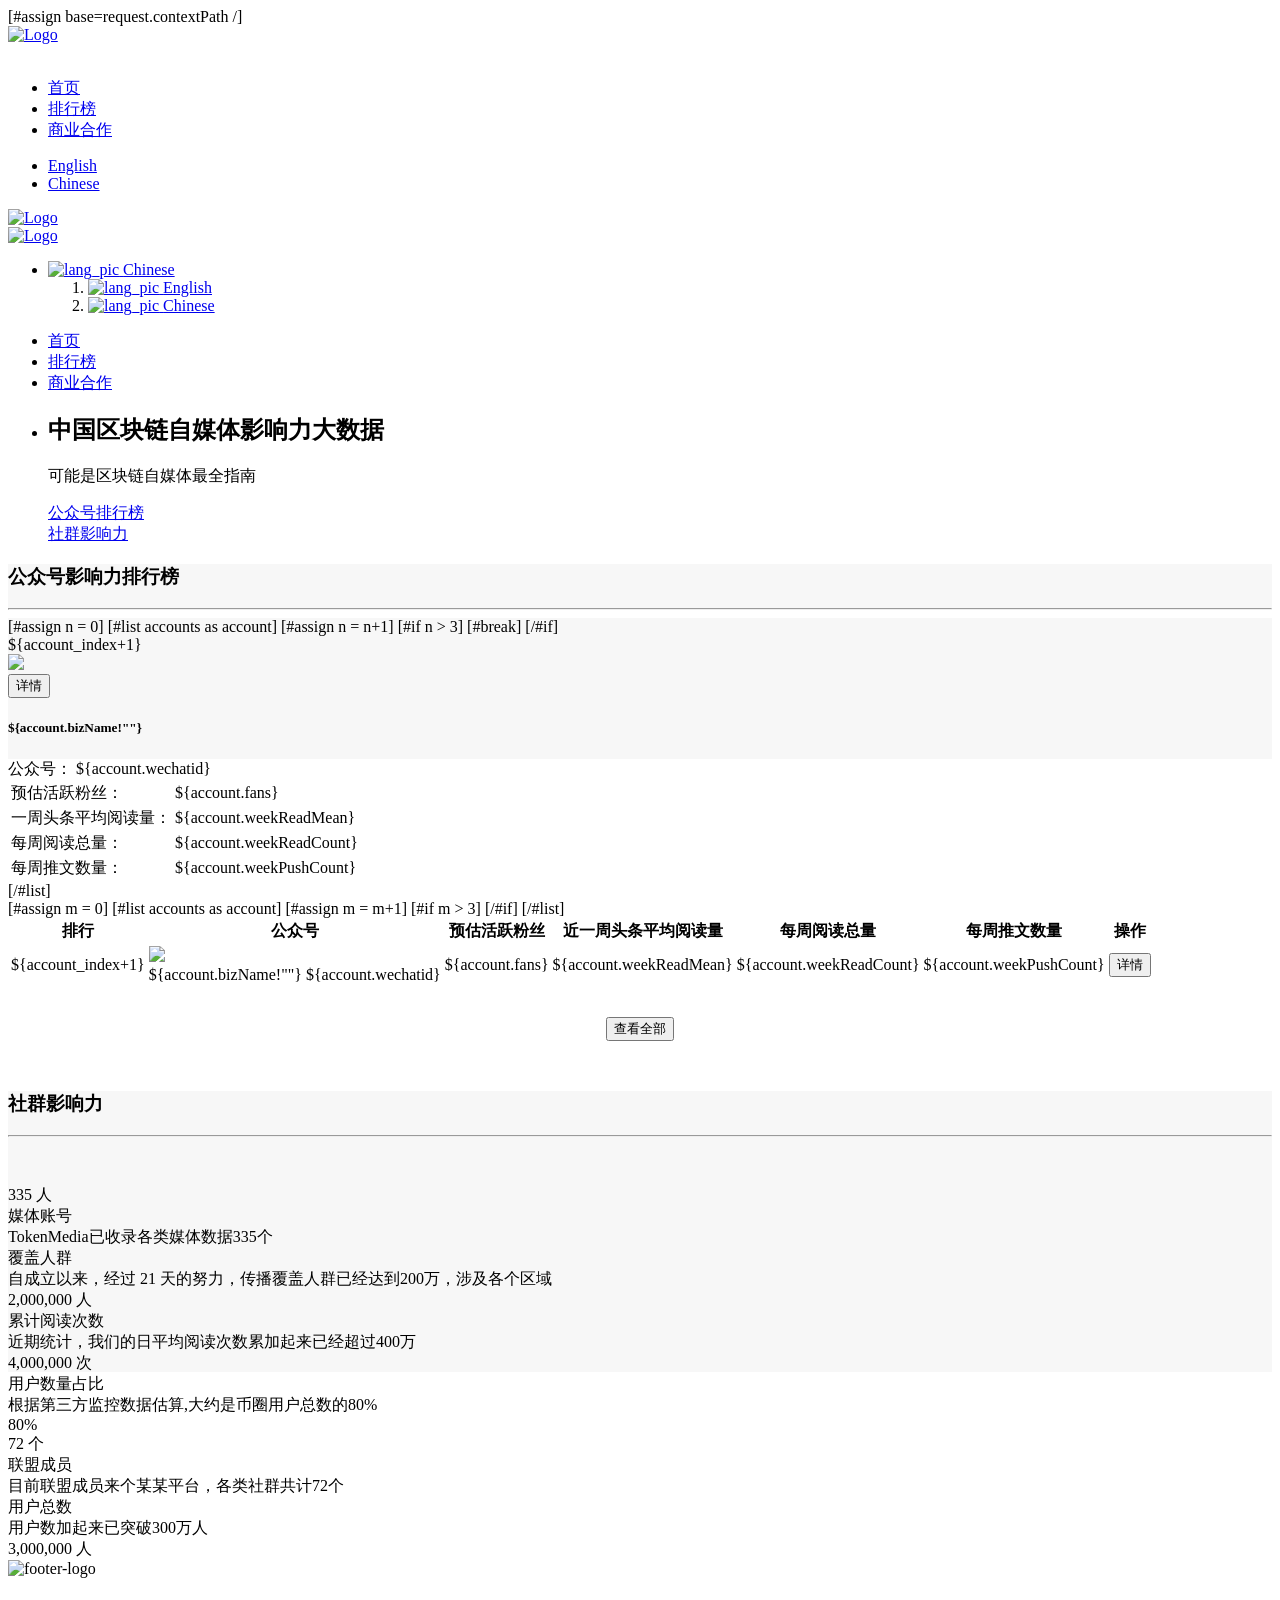
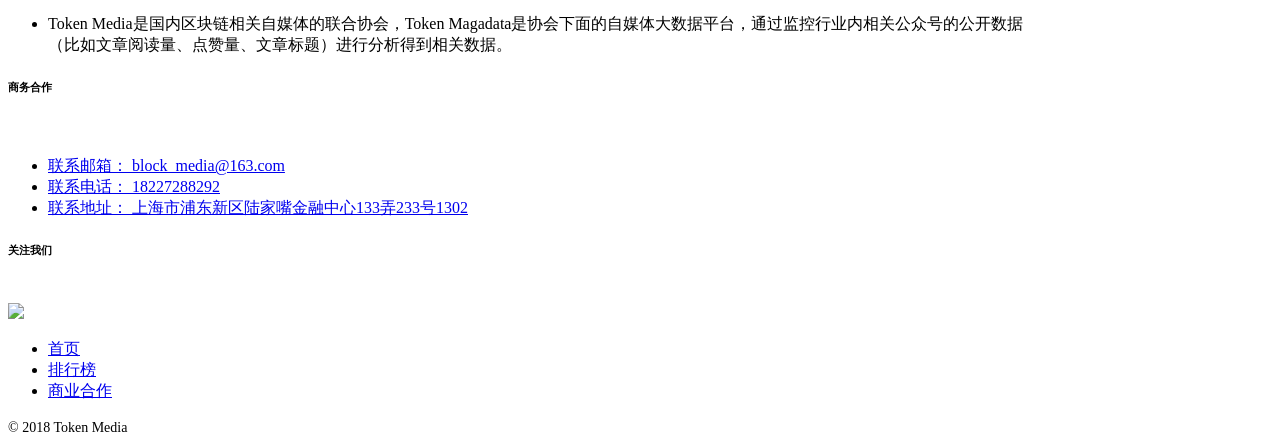
==== src/main/resources/templates/client/index.html @ bc17a548 "update" ====
﻿<!DOCTYPE html>
<!--[if lt IE 7]>
<html data-color="#00a388" class="no-js ie6 oldie btn-rounded btn-3d blank-true" lang="en-US"> <![endif]-->
<!--[if IE 7]>
<html data-color="#00a388" class="no-js ie7 oldie btn-rounded btn-3d blank-true" lang="en-US"> <![endif]-->
<!--[if IE 8]>
<html data-color="#00a388" class="no-js ie8 oldie btn-rounded btn-3d blank-true" lang="en-US"> <![endif]-->
<!--[if IE 9]>
<html data-color="#00a388" class="no-js ie9 oldie btn-rounded btn-3d blank-true" lang="en-US"> <![endif]-->
<!--[if gt IE 9]><!-->
<!--<![endif]-->

<html data-color="#00a388" class="no-js btn-rounded btn-3d blank-true" lang="en-US">
<head>
	[#assign base=request.contextPath /]
    <!--TITLE-->
    <title>TOKEN MEDIA</title>
    <!-- META TAGS -->
    <meta charset="UTF-8"/>
    <meta name="viewport" content="width=device-width, initial-scale=1, maximum-scale=1">
    <!-- LINK TAGS -->
    <link rel='stylesheet' href='css/js_composer.css' type='text/css' media='all'/>
    <link href="https://fonts.googleapis.com/css?family=Oxygen" rel="stylesheet">
    <link rel="stylesheet" href="css/style.css" type="text/css" media="screen"/>
    <link rel="stylesheet" href="css/common.css" type="text/css" media="screen">
</head>

<body class="page page-id-156 page-template-default wpb-js-composer js-comp-ver-4.4.4 vc_responsive">
<!-- 整体底板 -->
<div id="gen-wrap">
    <div id="wrap" class="nz-wide">
        <!--移动端头部-->
        <header class="header mob-header mob-height-90 mob-int-true mob-sidebar-true mob-search-true">
            <div class="logo-toggle">
                <div class="container nz-clearfix">
                    <!--移动端头部logo-->
                    <div class="logo logo-mob">
                        <a href="${base}/">
                            <img src="img/logo.svg" alt="Logo">
                        </a>
                    </div>
                    <!--移动端功能下拉菜单-->
                    <div class="menu-toggle" title="Toggle menu">
                        <span>&nbsp;</span>
                        <span>&nbsp;</span>
                        <span>&nbsp;</span>
                    </div>
                </div>
            </div>
            <div class="header-content">
                <!--移动端下拉菜单内容-->
                <nav class="header-menu mob-menu nz-clearfix">
                    <ul id="mob-header-menu" class="menu">
                        <li><a href="${base}/">首页</a></li>
                        <li><a href="${base}/showDetails">排行榜</a></li>
                        <li><a href="#">商业合作</a></li>
                    </ul>
                    <ul id="change-menu" class="menu">
                        <li><a href="#">English</a></li>
                        <li><a href="#">Chinese</a></li>
                    </ul>
                </nav>
            </div>

        </header>
        <!--宽屏头部-->
        <header data-fixedh="70" class="header desk desk-height-90 desk-sl-true desk-sl-align-right desk-ls-false desk-di-false desk-fixed-true fixed-height-70 stuck-height-90 stuck-false effect-upperline sub-effect-ghost desk-sidebar-true top-false stuck-top-false menu-border-true">
            <div class="header-content">
                <div class="container nz-clearfix">
                    <div class="header-cont">
                        <!--宽屏logo-->
                        <div class="logo logo-desk">
                            <a href="${base}/">
                                <img src="img/logo.svg" alt="Logo">
                            </a>
                        </div>
                        <div class="logo logo-fixed">
                            <a href="${base}/">
                                <img src="img/logo.svg" alt="Logo">
                            </a>
                        </div>
                        <!--中英文切换按钮-->
                        <nav class="highlights-menu nz-clearfix">
                            <ul id="highlights-menu" class="menu">
                                <li>
                                    <a href="#">
                                        <img src="img/chinese.png" alt="lang_pic">
                                        <span>Chinese</span>
                                    </a>
                                    <ol>
                                        <li>
                                            <a href="#">
                                                <img src="img/english.png" alt="lang_pic">
                                                <span>English</span>
                                            </a>
                                        </li>
                                        <li>
                                            <a href="#">
                                                <img src="img/chinese.png" alt="lang_pic">
                                                <span>Chinese</span>
                                            </a>
                                        </li>
                                    </ol>
                                </li>
                            </ul>
                        </nav>
                        <!--宽屏导航功能-->
                        <nav class="header-menu desk-menu nz-clearfix">
                            <ul class="menu">
                                <li><a href="${base}/">首页</a></li>
                                <li><a href="${base}/showDetails">排行榜</a></li>
                                <li><a href="#">商业合作</a></li>
                            </ul>
                        </nav>
                    </div>
                </div>
            </div>
        </header>
        <!--图片轮播banner-->
        <div id="ninzio-slider" data-autoheight="false" data-arrow="false" data-parallax="false" data-fixed="false"
             data-transition="fade" data-layout="wide" data-height="560" data-mobile="true" data-autoplaydelay="9000"
             data-autoplay="true" data-bullets="true" data-arrows="true">
            <!--图片轮播箭头图标-->
            <div id="slider-arrow" data-target="#nz-content" class="i-separator animate nz-clearfix">
                <i class="icon-arrow-down8"></i>
            </div>
            <!--背景图片只支持2张-->
            <ul class="ninzio-slides">
                <!--第一张图片-->
                <li class="post-1386 ninzio-slider type-ninzio-slider status-publish hentry" data-video="false" id="post-1386">
                    <div class="slider-canvas container">
                        <div id="ninzio-layer-1386-1" class="ninzio-layer scaleout" data-direction="scaleout" data-posx="245" data-posy="115">
                            <div class="layer-wrap">
                                <h2>
                                    <span>中国区块链自媒体影响力大数据</span>
                                </h2>
                            </div>
                        </div>
                        <div id="ninzio-layer-1386-3" class="ninzio-layer scaleout" data-direction="scaleout">
                            <div class="layer-wrap">
                                <div data-id="nz-colorbox-3" class="nz-colorbox nz-clearfix">
                                    <p>
                                        <span>可能是区块链自媒体最全指南</span>
                                    </p>
                                </div>
                            </div>
                        </div>
                        <div id="ninzio-layer-1386-4" class="ninzio-layer scaleout" data-direction="scaleout">
                            <div class="layer-wrap">
                                <a class="button button-3d green medium rounded animate-false anim-type-ghost extra-green" href="#" target="_self">
                                    <span class="txt">公众号排行榜</span>
                                </a>
                            </div>
                        </div>
                        <div id="ninzio-layer-1386-5" class="ninzio-layer scaleout" data-direction="scaleout">
                            <div class="layer-wrap">
                                <a class="button button-3d grey medium rounded animate-false anim-type-ghost extra-grey" href="#" target="_self">
                                    <span class="txt">社群影响力</span>
                                </a>
                            </div>
                        </div>
                    </div>
                </li>
                <!--第二张图片-->
                <!--<li class="post-1380 ninzio-slider type-ninzio-slider status-publish hentry" data-video="false" id="post-1380">-->
                    <!--<div class="slider-canvas container">-->
                        <!--<div id="ninzio-layer-1380-1" class="ninzio-layer scaleout" data-direction="scaleout" data-posx="0" data-posy="105">-->
                            <!--<div class="layer-wrap">-->
                                <!--<h2>-->
                                    <!--<span>Welcome to</span>-->
                                <!--</h2>-->
                            <!--</div>-->
                        <!--</div>-->
                        <!--<div id="ninzio-layer-1380-2" class="ninzio-layer scaleout" data-direction="scaleout" data-posx="0" data-posy="170">-->
                            <!--<div class="layer-wrap">-->
                                <!--<p>-->
                                    <!--<span>MOBILZ THEME</span>-->
                                <!--</p>-->
                            <!--</div>-->
                        <!--</div>-->
                        <!--<div id="ninzio-layer-1380-3" class="ninzio-layer scaleout" data-direction="scaleout"-->
                             <!--data-posx="0" data-posy="260">-->
                            <!--<div class="layer-wrap">-->
                                <!--<div data-id="nz-colorbox-1" class="nz-colorbox nz-clearfix">-->
                                    <!--<p>-->
                                        <!--<span>Ut wisi enim ad minim veniam, quis nostrud exerci tation ullamcorper suscipit lobortis nisl ut aliquip ex ea commodo consequat  legentis in dynamicus</span>-->
                                    <!--</p>-->
                                <!--</div>-->
                            <!--</div>-->
                        <!--</div>-->

                        <!--<div id="ninzio-layer-1380-4" class="ninzio-layer scaleout" data-direction="scaleout" data-posx="0" data-posy="380">-->
                            <!--<div class="layer-wrap">-->
                                <!--<a class="button button-3d green medium rounded animate-false anim-type-ghost extra-green" href="#" target="_self">-->
                                    <!--<span class="txt">按钮1-1</span>-->
                                <!--</a>-->
                            <!--</div>-->
                        <!--</div>-->

                        <!--<div id="ninzio-layer-1380-5" class="ninzio-layer scaleout" data-direction="scaleout" data-posx="180" data-posy="380">-->
                            <!--<div class="layer-wrap">-->
                                <!--<a class="button button-3d grey medium rounded animate-false anim-type-ghost extra-grey" href="#" target="_self">-->
                                    <!--<span class="txt">按钮1-2</span>-->
                                <!--</a>-->
                            <!--</div>-->
                        <!--</div>-->
                    <!--</div>-->
                <!--</li>-->
            </ul>
        </div>
        <!--主要展示部分-->
        <div class='page-full-width'>
            <!-- content start -->
            <div class='content nz-clearfix'>
                <!-- post start -->
                <div id="post-156" class="post-156 page type-page status-publish">
                    <!--公众号影响力-->
                    <section class="page-content nz-clearfix">
                        <!--公众号影响力排行标题-->
                        <div class="nz-section horizontal animate-false full-width-true" style="background-color: #F7F7F7">
                            <div class="container">
                                <div class="nz-row">
                                    <div class="col col12  col-animate-true" data-align="left">
                                        <div class="nz-column-text nz-clearfix">
                                            <h3 class="page-title">公众号影响力排行榜</h3>
                                        </div>
                                    </div>
                                </div>
                            </div>
                            <hr class="title-bottom hr-green">
                        </div>
                        <div class="nz-section full-width-true" style="background: linear-gradient(to bottom, #f7f7f7 50%, #FFFFFF 50%);">
                            <div class="container">
                                <div class="nz-row top-three">
                                	[#assign n = 0]
                                	[#list accounts as account]
                                	[#assign n = n+1]
                                	[#if n > 3]   
									[#break]
									[/#if]
                                    <div class="col4">
                                        <!--前三名显示-->
                                        <div class="top-three-item">
                                            <!--名次标签-->
                                            <div class="top-label">
                                                <span>${account_index+1}</span>
                                            </div>
                                            <!--头像、详情按钮-->
                                            <div class="top-user-icon">
                                                <img src="${account.logurl}">
                                                <div class="btn-block">
                                                    <button type="button" onclick="detail(${account.id})">详情</button>
                                                </div>
                                            </div>
                                            <!--用户名-->
                                            <div class="top-user-name">
                                                <h5>${account.bizName!""}</h5>
                                            </div>
                                            <!--公众号-->
                                            <div class="top-user-code">
                                                <span>公众号：</span>
                                                <span>${account.wechatid}</span>
                                            </div>
                                            <!--详情列表-->
                                            <div class="top-user-list">
                                                <table>
                                                    <tr>
                                                        <td>预估活跃粉丝：</td>
                                                        <td>${account.fans}</td>
                                                    </tr>
                                                    <tr>
                                                        <td>一周头条平均阅读量：</td>
                                                        <td><span class="red-font">${account.weekReadMean}</span></td>
                                                    </tr>
                                                    <tr>
                                                        <td>每周阅读总量：</td>
                                                        <td>${account.weekReadCount}</td>
                                                    </tr>
                                                    <tr>
                                                        <td>每周推文数量：</td>
                                                        <td>${account.weekPushCount}</td>
                                                    </tr>
                                                </table>
                                            </div>
                                        </div>
                                    </div>
                                    [/#list]
                                </div>
                            </div>
                        </div>
                        <div class="nz-section full-width-true">
                            <div class="container">
                                <table id="top_lists">
                                    <thead>
                                    <tr>
                                        <th>排行</th>
                                        <th>公众号</th>
                                        <th>预估活跃粉丝</th>
                                        <th>近一周头条平均阅读量</th>
                                        <th>每周阅读总量</th>
                                        <th>每周推文数量</th>
                                        <th>操作</th>
                                    </tr>
                                    </thead>
                                    <tbody>
                                    [#assign m = 0]
                                	[#list accounts as account]
                                	[#assign m = m+1]
                                	[#if m > 3]
                                	<tr>
                                        <td>
                                            <span>${account_index+1}</span>
                                        </td>
                                        <td>
                                            <img src="${account.logurl}">
                                            <div class="top-detail">
                                                <span class="top-list-name">${account.bizName!""}</span>
                                                <span class="top-list-code">${account.wechatid}</span>
                                            </div>
                                        </td>
                                        <td>
                                            <span>${account.fans}</span>
                                        </td>
                                        <td>
                                            <span>${account.weekReadMean}</span>
                                        </td>
                                        <td>
                                            <span>${account.weekReadCount}</span>
                                        </td>
                                        <td>
                                            <span>${account.weekPushCount}</span>
                                        </td>
                                        <td>
                                            <button type="button" onclick="detail(#{account.id})">详情</button>
                                        </td>
                                    </tr>
									[/#if]
                                    [/#list]
                                    </tbody>
                                </table>
                            </div>
                        </div>
                        <div class="nz-section full-width-true">
                            <div class="container">
                                <div class="nz-row">
                                    <div class="col12" style="text-align: center;padding-top: 30px;margin-bottom: 0">
                                        <button type="button" onclick="showDetails()">查看全部</button>
                                    </div>
                                </div>
                            </div>
                        </div>
                    </section>
                    <!--社群影响力-->
                    <section class="page-content nz-clearfix" style="margin-top: 50px">
                        <!--社群影响力标题-->
                        <div class="nz-section horizontal animate-false full-width-true" style="background-color: #f7f7f7;padding-bottom: 40px">
                            <div class="container">
                                <div class="nz-row">
                                    <div class="col col12  col-animate-true" data-align="left">
                                        <div style="" class="nz-column-text nz-clearfix">
                                            <h3 class="page-title">社群影响力</h3>
                                        </div>
                                    </div>
                                </div>
                            </div>
                            <hr class="title-bottom hr-red">
                        </div>
                        <!--社群影响力几何图形展示-->
                        <div class="nz-section full-width-true" style="background: linear-gradient(to bottom, #f7f7f7 50%, #FFFFFF 50%)";>
                            <div class="container">
                                <div class="nz-row six-box">
                                    <div class="six-1">
                                        <div class="text1">
                                            <span>335</span>
                                            <span>人</span>
                                        </div>
                                        <div class="text2">
                                            <span>媒体账号</span>
                                        </div>
                                        <div class="text3">
                                            <span>TokenMedia已收录各类媒体数据335个</span>
                                        </div>
                                    </div>
                                    <div class="six-2">
                                        <div class="text1">
                                            <span>覆盖人群</span>
                                        </div>
                                        <div class="text2">
                                            <span>自成立以来，经过 21 天的努力，传播覆盖人群已经达到200万，涉及各个区域</span>
                                        </div>
                                        <div class="text3">
                                            <span>2,000,000</span>
                                            <span>人</span>
                                        </div>
                                    </div>
                                    <div class="six-3">
                                        <div class="text1">
                                            <span>累计阅读次数</span>
                                        </div>
                                        <div class="text2">
                                            <span>近期统计，我们的日平均阅读次数累加起来已经超过400万</span>
                                        </div>
                                        <div class="text3">
                                            <span>4,000,000</span>
                                            <span>次</span>
                                        </div>
                                    </div>
                                    <div class="six-4">
                                        <div class="text1">
                                            <span>用户数量占比</span>
                                        </div>
                                        <div class="text2">
                                            <span>根据第三方监控数据估算,大约是币圈用户总数的80%</span>
                                        </div>
                                        <div class="text3">
                                            <span>80%</span>
                                        </div>
                                    </div>
                                    <div class="six-5">
                                        <div class="text1">
                                            <span>72</span>
                                            <span>个</span>
                                        </div>
                                        <div class="text2">
                                            <span>联盟成员</span>
                                        </div>
                                        <div class="text3">
                                            <span>目前联盟成员来个某某平台，各类社群共计72个</span>
                                        </div>
                                    </div>
                                    <div class="six-6">
                                        <div class="text1">
                                            <span>用户总数</span>
                                        </div>
                                        <div class="text2">
                                            <span>用户数加起来已突破300万人</span>
                                        </div>
                                        <div class="text3">
                                            <span>3,000,000</span>
                                            <span>人</span>
                                        </div>
                                    </div>
                                </div>
                            </div>
                        </div>
                    </section>
                   
                    
                    
                    
                </div>
                <!-- post end -->
            </div>
            <!-- content end -->
        </div>
        <!-- 页面主体结束 -->

        <!-- 尾部开始 -->
        <footer class='footer'>
            <a class="icon-arrow-up7" id="top" href="#wrap"></a>
            <aside class="footer-widget-area widget-area">
                <div class="container nz-clearfix">
                    <div class="nz-row">
                        <div id="text-2" class="widget widget_text">
                            <div class="textwidget">
                                <img src="img/logo_white.svg" alt="footer-logo">
                                <div class='gap nz-clearfix' style='height:20px'>&nbsp;</div>
                                <ul class="footer-list-item">
                                    <li style="width: 80%">
                                        <span>Token Media是国内区块链相关自媒体的联合协会，Token Magadata是协会下面的自媒体大数据平台，通过监控行业内相关公众号的公开数据（比如文章阅读量、点赞量、文章标题）进行分析得到相关数据。</span>
                                    </li>
                                </ul>
                            </div>
                        </div>
                        <div id="twitter-2" class="widget widget_text">
                            <h6 class="widget_title">商务合作</h6>
                            <div class='gap nz-clearfix' style='height:20px'>&nbsp;</div>
                            <div class="textwidget">
                                <ul class="footer-list-item">
                                    <li>
                                        <a href="#">
                                            <span class="footer-label">联系邮箱：</span>
                                            <span class="list-text">block_media@163.com</span>
                                        </a>
                                    </li>
                                    <li>
                                        <a href="#">
                                            <span class="footer-label">联系电话：</span>
                                            <span class="list-text">18227288292</span>
                                        </a>
                                    </li>
                                    <li>
                                        <a href="#">
                                            <span class="footer-label">联系地址：</span>
                                            <span class="list-text">上海市浦东新区陆家嘴金融中心133弄233号1302</span>
                                        </a>
                                    </li>
                                </ul>
                            </div>
                        </div>
                        <div id="our-code" class="widget widget_text">
                            <h6 class="widget_title">关注我们</h6>
                            <div class='gap nz-clearfix' style='height:20px'>&nbsp;</div>
                            <div class="show-code">
                                <img src="img/our-code.jpeg">
                            </div>
                        </div>
                    </div>
                </div>
            </aside>
            <div class="footer-content">
                <div class="container nz-clearfix">
                    <nav class="footer-menu nz-clearfix">
                        <ul id="footer-menu" class="menu">
                            <li id="menu-item-141" class="menu-item-141"><a href="${base}/">首页</a></li>
                            <li id="menu-item-142" class="menu-item-142"><a href="${base}/showDetails">排行榜</a></li>
                            <li id="menu-item-143" class="menu-item-143"><a href="#">商业合作</a></li>
                        </ul>
                    </nav>
                    <div class="footer-info">
                        <span style="font-size:14px">&copy; 2018 Token Media</span>
                    </div>
                </div>
            </div>
        </footer>
        <!-- 尾部结束 -->
    </div>
    <!-- 页面容器结束 -->
</div>
<!-- 整个底板结束 -->
<script type='text/javascript' src='js/jquery/jquery.js'></script>
<script type='text/javascript' src='js/jquery/jquery-migrate.min.js'></script>
<script type='text/javascript' src='js/modernizr.js'></script>

<script type='text/javascript' src='js/jquery-blockui/jquery.blockUI.min.js'></script>

<script type='text/javascript' src='js/frontend/woocommerce.min.js'></script>
<script type='text/javascript' src='js/jquery-cookie/jquery.cookie.min.js'></script>

<script type='text/javascript' src='js/jquery.shuffle.js'></script>
<script type='text/javascript' src='js/plugins.js'></script>
<script type='text/javascript' src='js/controller.js'></script>
<script type='text/javascript' src='js/js_composer_front.js'></script>
<script type='text/javascript' src='js/contact-form.js'></script>
<script>
    $(document).ready(function () {
        $(".highlights-menu .menu>li").on("click",function () {
            $(this).find("ol").slideToggle();
        })
    })
    
   	function showDetails(){
    	window.location.href="/showDetails";
    }
    
    function detail(id){
    	window.location.href="/detail/"+id;
    }
    
</script>
</body>
</html>
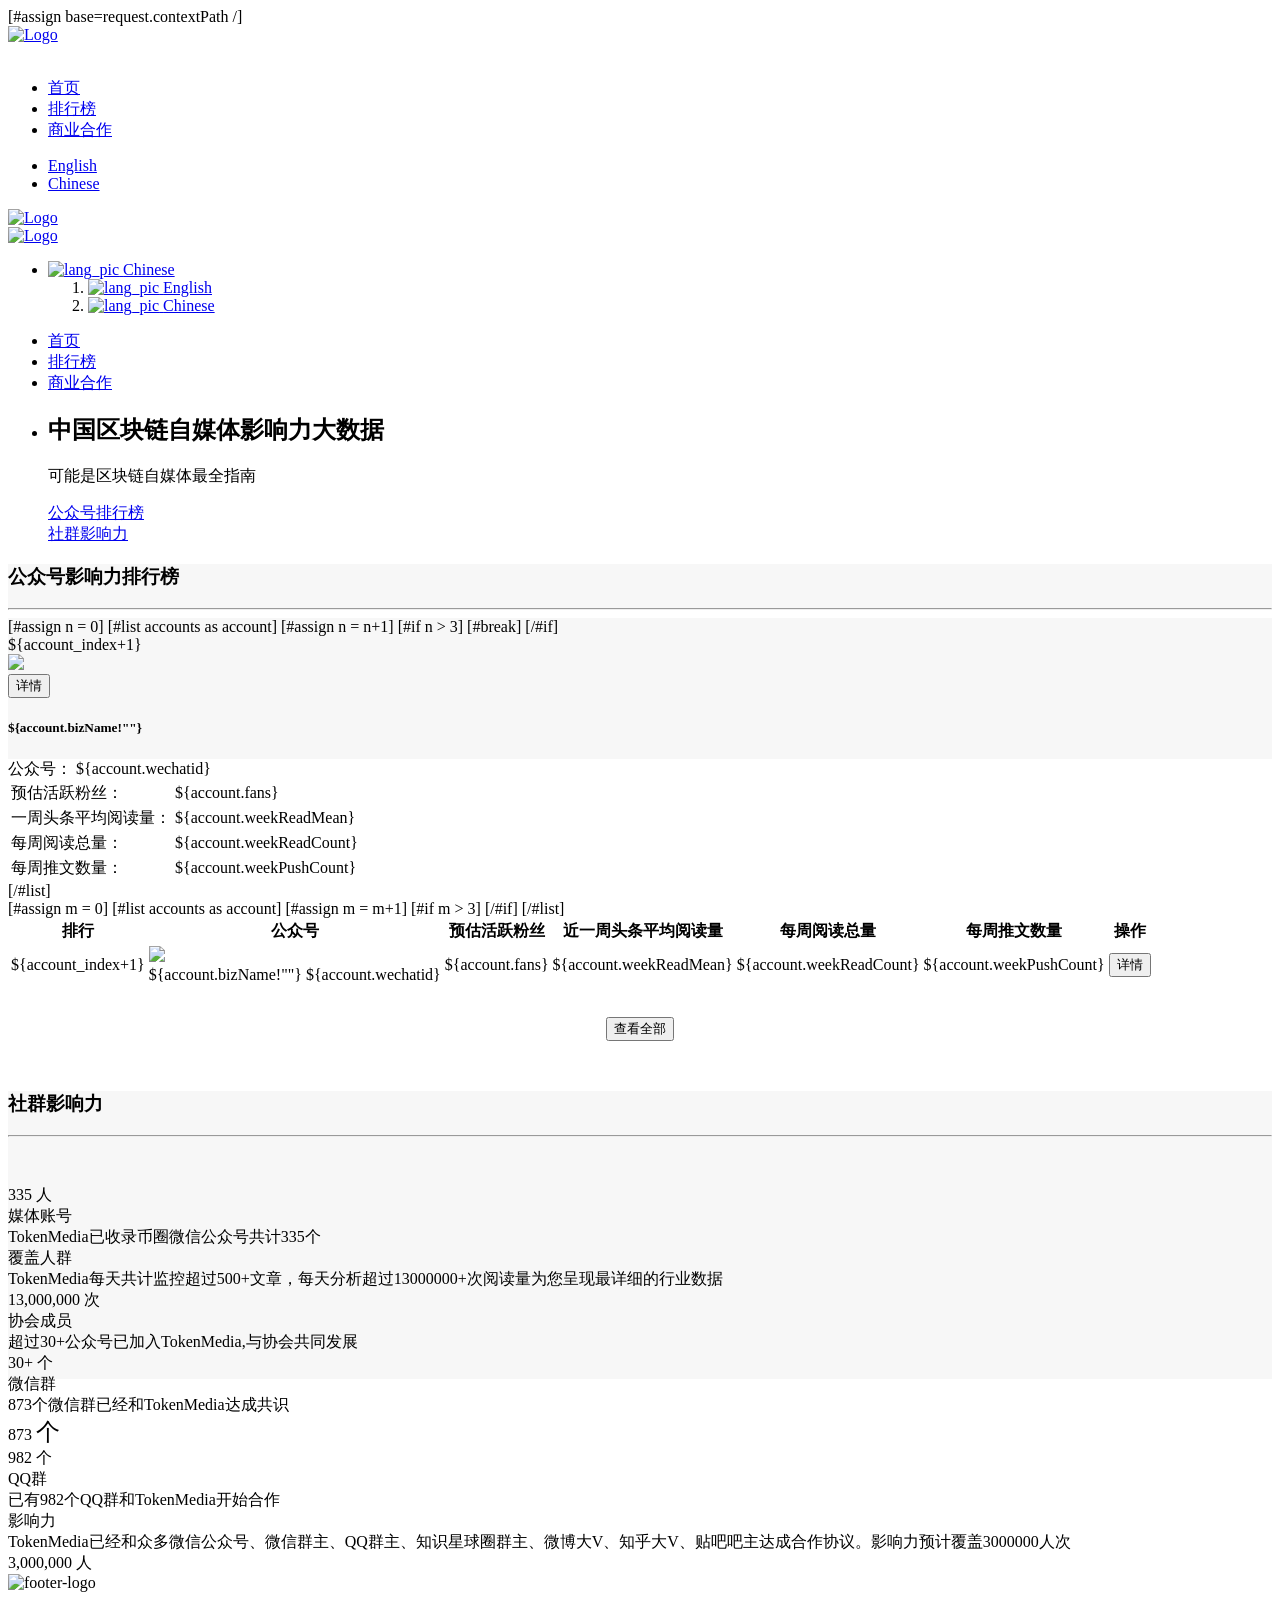
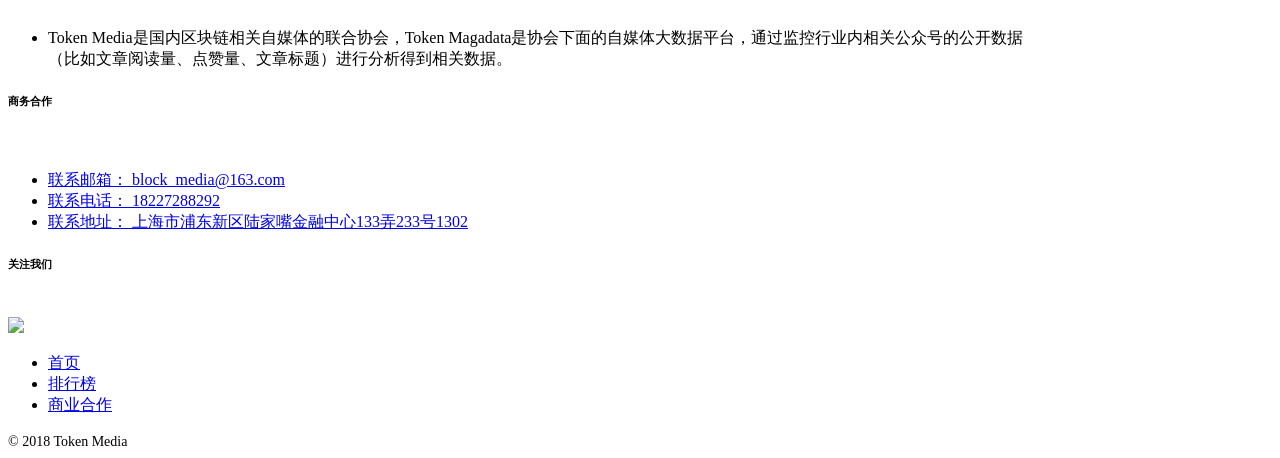
==== commit 7039a762: "update111" ====
--- a/src/main/resources/templates/client/index.html
+++ b/src/main/resources/templates/client/index.html
@@ -378,7 +378,7 @@
                                             <span>媒体账号</span>
                                         </div>
                                         <div class="text3">
-                                            <span>TokenMedia已收录各类媒体数据335个</span>
+                                            <span>TokenMedia已收录币圈微信公众号共计335个</span>
                                         </div>
                                     </div>
                                     <div class="six-2">
@@ -386,54 +386,55 @@
                                             <span>覆盖人群</span>
                                         </div>
                                         <div class="text2">
-                                            <span>自成立以来，经过 21 天的努力，传播覆盖人群已经达到200万，涉及各个区域</span>
+                                            <span>TokenMedia每天共计监控超过500+文章，每天分析超过13000000+次阅读量为您呈现最详细的行业数据</span>
                                         </div>
                                         <div class="text3">
-                                            <span>2,000,000</span>
-                                            <span>人</span>
+                                            <span>13,000,000</span>
+                                            <span>次</span>
                                         </div>
                                     </div>
                                     <div class="six-3">
                                         <div class="text1">
-                                            <span>累计阅读次数</span>
+                                            <span>协会成员</span>
                                         </div>
                                         <div class="text2">
-                                            <span>近期统计，我们的日平均阅读次数累加起来已经超过400万</span>
+                                            <span>超过30+公众号已加入TokenMedia,与协会共同发展</span>
                                         </div>
                                         <div class="text3">
-                                            <span>4,000,000</span>
-                                            <span>次</span>
+                                            <span>30+</span>
+                                            <span>个</span>
                                         </div>
                                     </div>
                                     <div class="six-4">
                                         <div class="text1">
-                                            <span>用户数量占比</span>
+                                            <span>微信群</span>
                                         </div>
                                         <div class="text2">
-                                            <span>根据第三方监控数据估算,大约是币圈用户总数的80%</span>
+                                            <span>873个微信群已经和TokenMedia达成共识</span>
                                         </div>
                                         <div class="text3">
-                                            <span>80%</span>
+                                            <span>873</span>
+                                            <span style="font-size: 24px;">个</span>
                                         </div>
                                     </div>
                                     <div class="six-5">
                                         <div class="text1">
-                                            <span>72</span>
+                                            <span>982</span>
                                             <span>个</span>
                                         </div>
                                         <div class="text2">
-                                            <span>联盟成员</span>
+                                            <span>QQ群</span>
                                         </div>
                                         <div class="text3">
-                                            <span>目前联盟成员来个某某平台，各类社群共计72个</span>
+                                            <span>已有982个QQ群和TokenMedia开始合作</span>
                                         </div>
                                     </div>
                                     <div class="six-6">
                                         <div class="text1">
-                                            <span>用户总数</span>
+                                            <span>影响力</span>
                                         </div>
                                         <div class="text2">
-                                            <span>用户数加起来已突破300万人</span>
+                                            <span>TokenMedia已经和众多微信公众号、微信群主、QQ群主、知识星球圈群主、微博大V、知乎大V、贴吧吧主达成合作协议。影响力预计覆盖3000000人次</span>
                                         </div>
                                         <div class="text3">
                                             <span>3,000,000</span>
@@ -550,7 +551,7 @@
     })
     
    	function showDetails(){
-    	window.location.href="/showDetails";
+    	window.location.href="/top";
     }
     
     function detail(id){
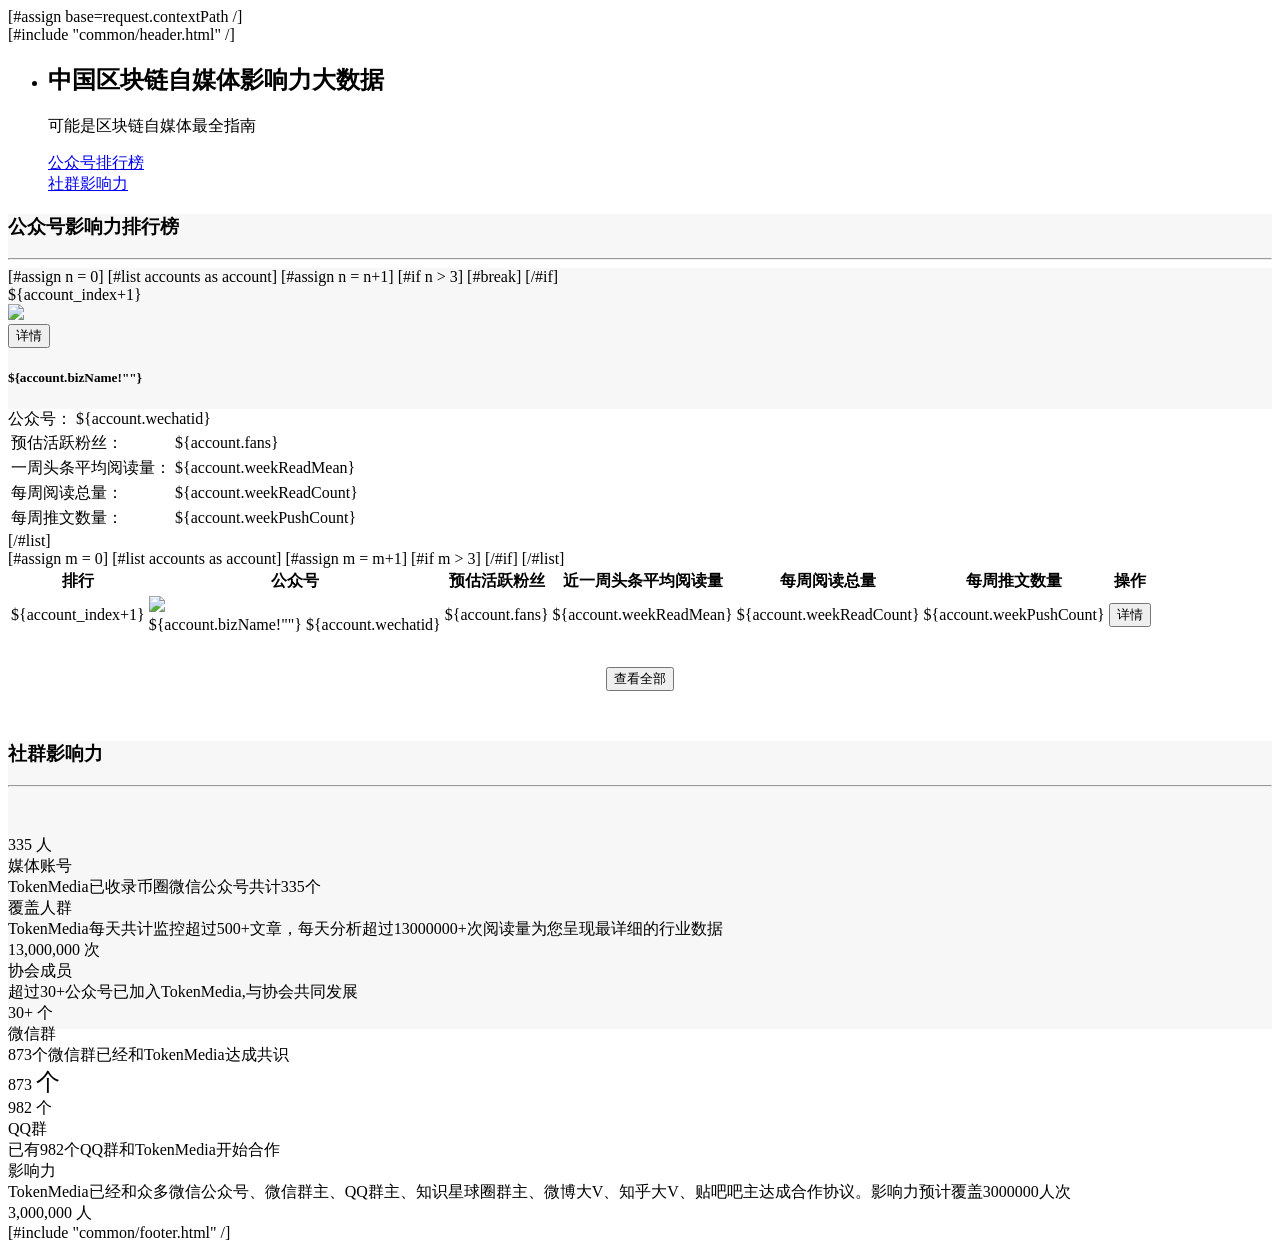
==== commit d9164314: "reset" ====
--- a/src/main/resources/templates/client/index.html
+++ b/src/main/resources/templates/client/index.html
@@ -29,93 +29,9 @@
 <!-- 整体底板 -->
 <div id="gen-wrap">
     <div id="wrap" class="nz-wide">
-        <!--移动端头部-->
-        <header class="header mob-header mob-height-90 mob-int-true mob-sidebar-true mob-search-true">
-            <div class="logo-toggle">
-                <div class="container nz-clearfix">
-                    <!--移动端头部logo-->
-                    <div class="logo logo-mob">
-                        <a href="${base}/">
-                            <img src="img/logo.svg" alt="Logo">
-                        </a>
-                    </div>
-                    <!--移动端功能下拉菜单-->
-                    <div class="menu-toggle" title="Toggle menu">
-                        <span>&nbsp;</span>
-                        <span>&nbsp;</span>
-                        <span>&nbsp;</span>
-                    </div>
-                </div>
-            </div>
-            <div class="header-content">
-                <!--移动端下拉菜单内容-->
-                <nav class="header-menu mob-menu nz-clearfix">
-                    <ul id="mob-header-menu" class="menu">
-                        <li><a href="${base}/">首页</a></li>
-                        <li><a href="${base}/showDetails">排行榜</a></li>
-                        <li><a href="#">商业合作</a></li>
-                    </ul>
-                    <ul id="change-menu" class="menu">
-                        <li><a href="#">English</a></li>
-                        <li><a href="#">Chinese</a></li>
-                    </ul>
-                </nav>
-            </div>
-
-        </header>
-        <!--宽屏头部-->
-        <header data-fixedh="70" class="header desk desk-height-90 desk-sl-true desk-sl-align-right desk-ls-false desk-di-false desk-fixed-true fixed-height-70 stuck-height-90 stuck-false effect-upperline sub-effect-ghost desk-sidebar-true top-false stuck-top-false menu-border-true">
-            <div class="header-content">
-                <div class="container nz-clearfix">
-                    <div class="header-cont">
-                        <!--宽屏logo-->
-                        <div class="logo logo-desk">
-                            <a href="${base}/">
-                                <img src="img/logo.svg" alt="Logo">
-                            </a>
-                        </div>
-                        <div class="logo logo-fixed">
-                            <a href="${base}/">
-                                <img src="img/logo.svg" alt="Logo">
-                            </a>
-                        </div>
-                        <!--中英文切换按钮-->
-                        <nav class="highlights-menu nz-clearfix">
-                            <ul id="highlights-menu" class="menu">
-                                <li>
-                                    <a href="#">
-                                        <img src="img/chinese.png" alt="lang_pic">
-                                        <span>Chinese</span>
-                                    </a>
-                                    <ol>
-                                        <li>
-                                            <a href="#">
-                                                <img src="img/english.png" alt="lang_pic">
-                                                <span>English</span>
-                                            </a>
-                                        </li>
-                                        <li>
-                                            <a href="#">
-                                                <img src="img/chinese.png" alt="lang_pic">
-                                                <span>Chinese</span>
-                                            </a>
-                                        </li>
-                                    </ol>
-                                </li>
-                            </ul>
-                        </nav>
-                        <!--宽屏导航功能-->
-                        <nav class="header-menu desk-menu nz-clearfix">
-                            <ul class="menu">
-                                <li><a href="${base}/">首页</a></li>
-                                <li><a href="${base}/showDetails">排行榜</a></li>
-                                <li><a href="#">商业合作</a></li>
-                            </ul>
-                        </nav>
-                    </div>
-                </div>
-            </div>
-        </header>
+        <!-- 头部开始 -->
+        [#include "common/header.html" /]
+        <!-- 头部结束 -->
         <!--图片轮播banner-->
         <div id="ninzio-slider" data-autoheight="false" data-arrow="false" data-parallax="false" data-fixed="false"
              data-transition="fade" data-layout="wide" data-height="560" data-mobile="true" data-autoplaydelay="9000"
@@ -457,73 +373,7 @@
         <!-- 页面主体结束 -->
 
         <!-- 尾部开始 -->
-        <footer class='footer'>
-            <a class="icon-arrow-up7" id="top" href="#wrap"></a>
-            <aside class="footer-widget-area widget-area">
-                <div class="container nz-clearfix">
-                    <div class="nz-row">
-                        <div id="text-2" class="widget widget_text">
-                            <div class="textwidget">
-                                <img src="img/logo_white.svg" alt="footer-logo">
-                                <div class='gap nz-clearfix' style='height:20px'>&nbsp;</div>
-                                <ul class="footer-list-item">
-                                    <li style="width: 80%">
-                                        <span>Token Media是国内区块链相关自媒体的联合协会，Token Magadata是协会下面的自媒体大数据平台，通过监控行业内相关公众号的公开数据（比如文章阅读量、点赞量、文章标题）进行分析得到相关数据。</span>
-                                    </li>
-                                </ul>
-                            </div>
-                        </div>
-                        <div id="twitter-2" class="widget widget_text">
-                            <h6 class="widget_title">商务合作</h6>
-                            <div class='gap nz-clearfix' style='height:20px'>&nbsp;</div>
-                            <div class="textwidget">
-                                <ul class="footer-list-item">
-                                    <li>
-                                        <a href="#">
-                                            <span class="footer-label">联系邮箱：</span>
-                                            <span class="list-text">block_media@163.com</span>
-                                        </a>
-                                    </li>
-                                    <li>
-                                        <a href="#">
-                                            <span class="footer-label">联系电话：</span>
-                                            <span class="list-text">18227288292</span>
-                                        </a>
-                                    </li>
-                                    <li>
-                                        <a href="#">
-                                            <span class="footer-label">联系地址：</span>
-                                            <span class="list-text">上海市浦东新区陆家嘴金融中心133弄233号1302</span>
-                                        </a>
-                                    </li>
-                                </ul>
-                            </div>
-                        </div>
-                        <div id="our-code" class="widget widget_text">
-                            <h6 class="widget_title">关注我们</h6>
-                            <div class='gap nz-clearfix' style='height:20px'>&nbsp;</div>
-                            <div class="show-code">
-                                <img src="img/our-code.jpeg">
-                            </div>
-                        </div>
-                    </div>
-                </div>
-            </aside>
-            <div class="footer-content">
-                <div class="container nz-clearfix">
-                    <nav class="footer-menu nz-clearfix">
-                        <ul id="footer-menu" class="menu">
-                            <li id="menu-item-141" class="menu-item-141"><a href="${base}/">首页</a></li>
-                            <li id="menu-item-142" class="menu-item-142"><a href="${base}/showDetails">排行榜</a></li>
-                            <li id="menu-item-143" class="menu-item-143"><a href="#">商业合作</a></li>
-                        </ul>
-                    </nav>
-                    <div class="footer-info">
-                        <span style="font-size:14px">&copy; 2018 Token Media</span>
-                    </div>
-                </div>
-            </div>
-        </footer>
+        [#include "common/footer.html" /]
         <!-- 尾部结束 -->
     </div>
     <!-- 页面容器结束 -->
@@ -551,11 +401,11 @@
     })
     
    	function showDetails(){
-    	window.location.href="/top";
+    	window.location.href="${base}/top";
     }
     
     function detail(id){
-    	window.location.href="/detail/"+id;
+    	window.location.href="${base}/detail/"+id;
     }
     
 </script>
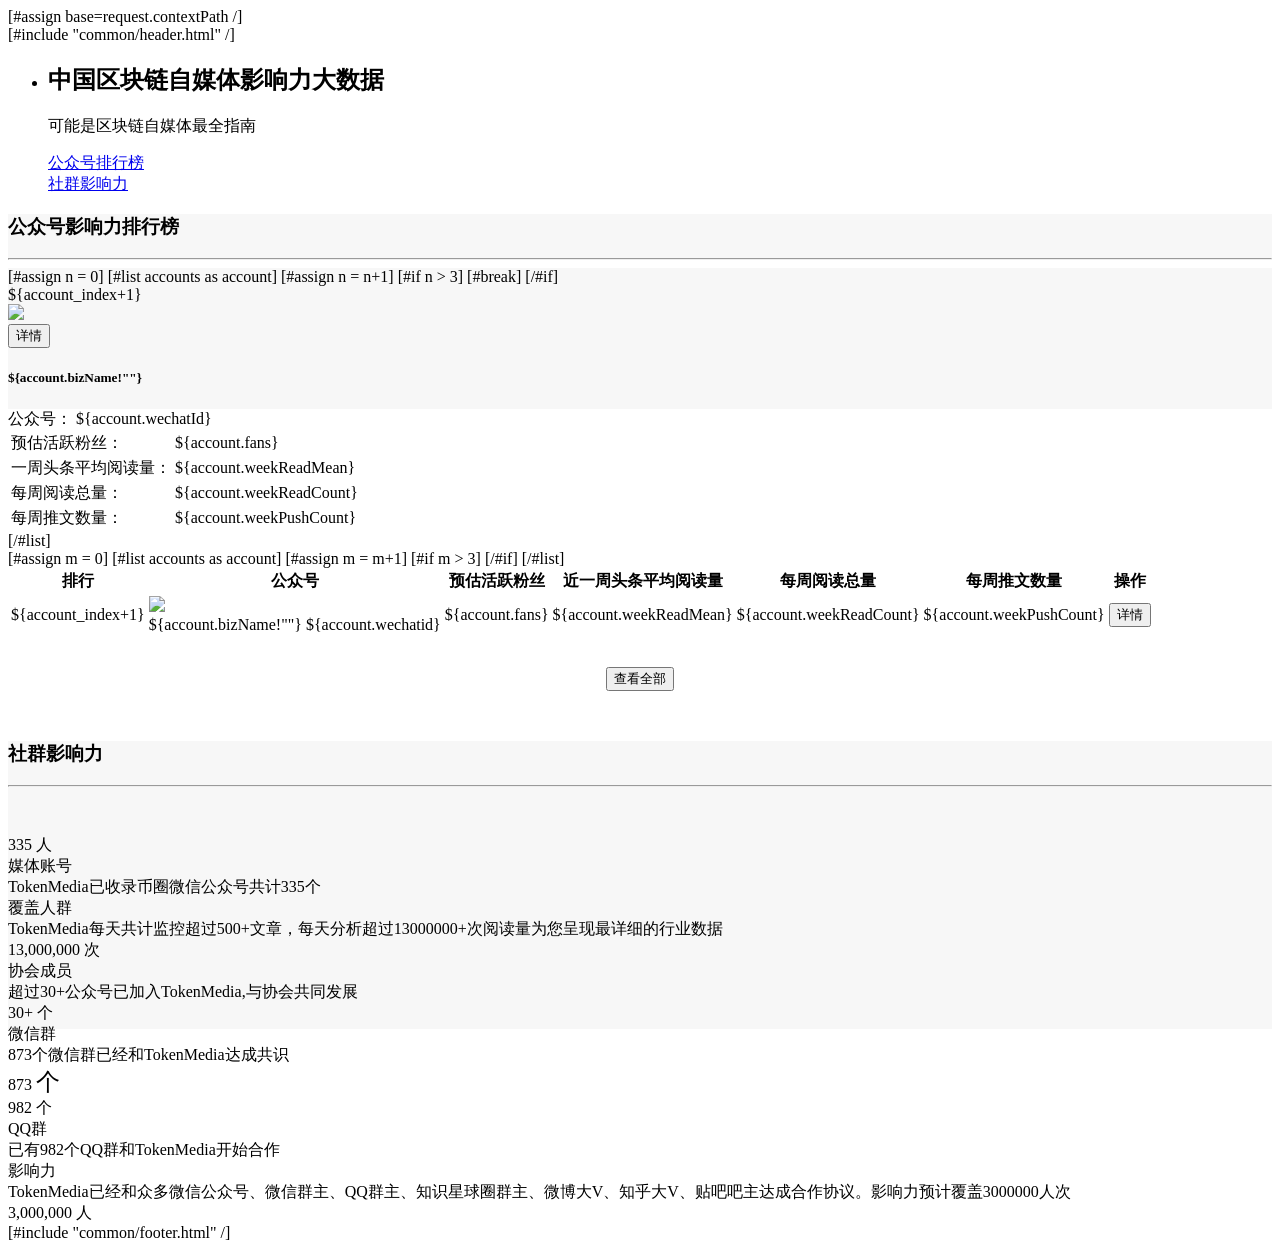
==== commit 096417a3: "update img" ====
--- a/src/main/resources/templates/client/index.html
+++ b/src/main/resources/templates/client/index.html
@@ -17,6 +17,7 @@
     <title>TOKEN MEDIA</title>
     <!-- META TAGS -->
     <meta charset="UTF-8"/>
+    <meta name="referrer" content="never">
     <meta name="viewport" content="width=device-width, initial-scale=1, maximum-scale=1">
     <!-- LINK TAGS -->
     <link rel='stylesheet' href='css/js_composer.css' type='text/css' media='all'/>
@@ -163,7 +164,7 @@
                                             </div>
                                             <!--头像、详情按钮-->
                                             <div class="top-user-icon">
-                                                <img src="${account.logurl}">
+                                                <img src="${account.head}">
                                                 <div class="btn-block">
                                                     <button type="button" onclick="detail(${account.id})">详情</button>
                                                 </div>
@@ -175,7 +176,7 @@
                                             <!--公众号-->
                                             <div class="top-user-code">
                                                 <span>公众号：</span>
-                                                <span>${account.wechatid}</span>
+                                                <span>${account.wechatId}</span>
                                             </div>
                                             <!--详情列表-->
                                             <div class="top-user-list">
@@ -361,9 +362,6 @@
                             </div>
                         </div>
                     </section>
-                   
-                    
-                    
                     
                 </div>
                 <!-- post end -->
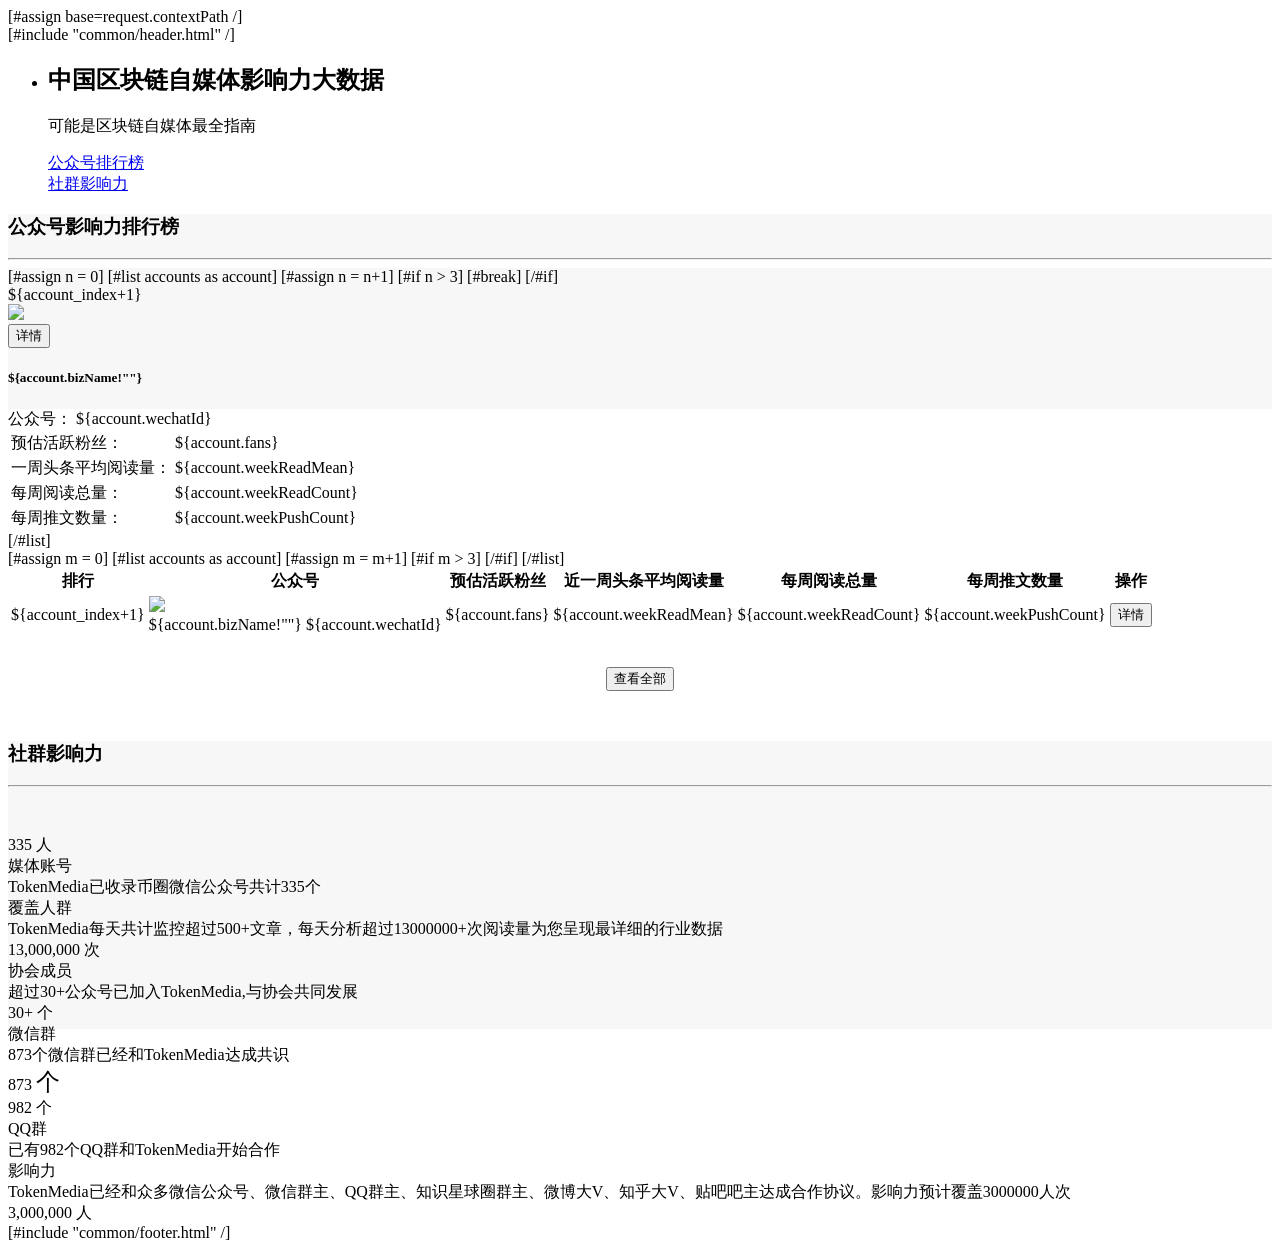
==== commit 169ea748: "update batch" ====
--- a/src/main/resources/templates/client/index.html
+++ b/src/main/resources/templates/client/index.html
@@ -229,10 +229,10 @@
                                             <span>${account_index+1}</span>
                                         </td>
                                         <td>
-                                            <img src="${account.logurl}">
+                                            <img src="${account.head}">
                                             <div class="top-detail">
                                                 <span class="top-list-name">${account.bizName!""}</span>
-                                                <span class="top-list-code">${account.wechatid}</span>
+                                                <span class="top-list-code">${account.wechatId}</span>
                                             </div>
                                         </td>
                                         <td>
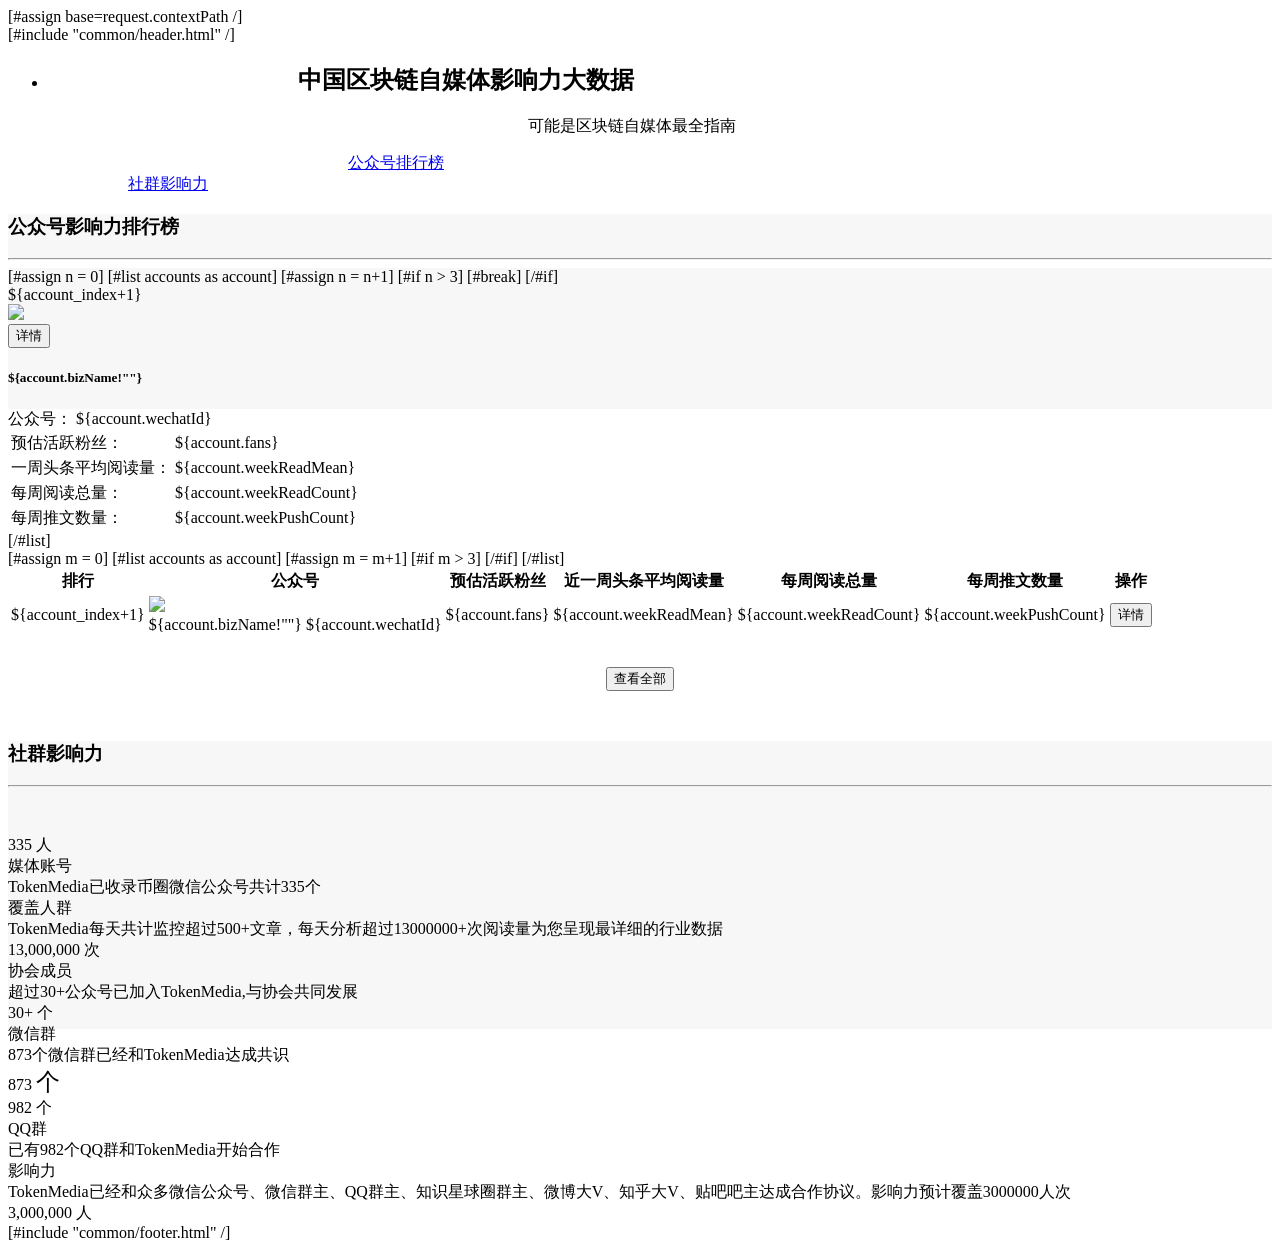
==== commit 3656edf2: "修复页面样式，图片显示不全问题，添加定时任务重新调用接口保存数据" ====
--- a/src/main/resources/templates/client/index.html
+++ b/src/main/resources/templates/client/index.html
@@ -44,33 +44,31 @@
             <!--背景图片只支持2张-->
             <ul class="ninzio-slides">
                 <!--第一张图片-->
-                <li class="post-1386 ninzio-slider type-ninzio-slider status-publish hentry" data-video="false" id="post-1386">
+                <li class="post-1386 ninzio-slider type-ninzio-slider status-publish" data-video="false" id="post-1386">
                     <div class="slider-canvas container">
-                        <div id="ninzio-layer-1386-1" class="ninzio-layer scaleout" data-direction="scaleout" data-posx="245" data-posy="115">
+                        <div id="ninzio-layer-1386-1" class="ninzio-layer scaleout" data-direction="scaleout">
                             <div class="layer-wrap">
-                                <h2>
+                                <h2 style="padding-left: 250px">
                                     <span>中国区块链自媒体影响力大数据</span>
                                 </h2>
                             </div>
                         </div>
                         <div id="ninzio-layer-1386-3" class="ninzio-layer scaleout" data-direction="scaleout">
                             <div class="layer-wrap">
-                                <div data-id="nz-colorbox-3" class="nz-colorbox nz-clearfix">
-                                    <p>
-                                        <span>可能是区块链自媒体最全指南</span>
-                                    </p>
-                                </div>
+                                <p style="padding-left: 480px">
+                                    <span>可能是区块链自媒体最全指南</span>
+                                </p>
                             </div>
                         </div>
                         <div id="ninzio-layer-1386-4" class="ninzio-layer scaleout" data-direction="scaleout">
-                            <div class="layer-wrap">
+                            <div class="layer-wrap" style="padding-left: 300px">
                                 <a class="button button-3d green medium rounded animate-false anim-type-ghost extra-green" href="#" target="_self">
                                     <span class="txt">公众号排行榜</span>
                                 </a>
                             </div>
                         </div>
                         <div id="ninzio-layer-1386-5" class="ninzio-layer scaleout" data-direction="scaleout">
-                            <div class="layer-wrap">
+                            <div class="layer-wrap" style="padding-left: 80px">
                                 <a class="button button-3d grey medium rounded animate-false anim-type-ghost extra-grey" href="#" target="_self">
                                     <span class="txt">社群影响力</span>
                                 </a>
@@ -78,51 +76,6 @@
                         </div>
                     </div>
                 </li>
-                <!--第二张图片-->
-                <!--<li class="post-1380 ninzio-slider type-ninzio-slider status-publish hentry" data-video="false" id="post-1380">-->
-                    <!--<div class="slider-canvas container">-->
-                        <!--<div id="ninzio-layer-1380-1" class="ninzio-layer scaleout" data-direction="scaleout" data-posx="0" data-posy="105">-->
-                            <!--<div class="layer-wrap">-->
-                                <!--<h2>-->
-                                    <!--<span>Welcome to</span>-->
-                                <!--</h2>-->
-                            <!--</div>-->
-                        <!--</div>-->
-                        <!--<div id="ninzio-layer-1380-2" class="ninzio-layer scaleout" data-direction="scaleout" data-posx="0" data-posy="170">-->
-                            <!--<div class="layer-wrap">-->
-                                <!--<p>-->
-                                    <!--<span>MOBILZ THEME</span>-->
-                                <!--</p>-->
-                            <!--</div>-->
-                        <!--</div>-->
-                        <!--<div id="ninzio-layer-1380-3" class="ninzio-layer scaleout" data-direction="scaleout"-->
-                             <!--data-posx="0" data-posy="260">-->
-                            <!--<div class="layer-wrap">-->
-                                <!--<div data-id="nz-colorbox-1" class="nz-colorbox nz-clearfix">-->
-                                    <!--<p>-->
-                                        <!--<span>Ut wisi enim ad minim veniam, quis nostrud exerci tation ullamcorper suscipit lobortis nisl ut aliquip ex ea commodo consequat  legentis in dynamicus</span>-->
-                                    <!--</p>-->
-                                <!--</div>-->
-                            <!--</div>-->
-                        <!--</div>-->
-
-                        <!--<div id="ninzio-layer-1380-4" class="ninzio-layer scaleout" data-direction="scaleout" data-posx="0" data-posy="380">-->
-                            <!--<div class="layer-wrap">-->
-                                <!--<a class="button button-3d green medium rounded animate-false anim-type-ghost extra-green" href="#" target="_self">-->
-                                    <!--<span class="txt">按钮1-1</span>-->
-                                <!--</a>-->
-                            <!--</div>-->
-                        <!--</div>-->
-
-                        <!--<div id="ninzio-layer-1380-5" class="ninzio-layer scaleout" data-direction="scaleout" data-posx="180" data-posy="380">-->
-                            <!--<div class="layer-wrap">-->
-                                <!--<a class="button button-3d grey medium rounded animate-false anim-type-ghost extra-grey" href="#" target="_self">-->
-                                    <!--<span class="txt">按钮1-2</span>-->
-                                <!--</a>-->
-                            <!--</div>-->
-                        <!--</div>-->
-                    <!--</div>-->
-                <!--</li>-->
             </ul>
         </div>
         <!--主要展示部分-->
@@ -268,7 +221,7 @@
                         </div>
                     </section>
                     <!--社群影响力-->
-                    <section class="page-content nz-clearfix" style="margin-top: 50px">
+                    <section id="toSection2" class="page-content nz-clearfix" style="margin-top: 50px">
                         <!--社群影响力标题-->
                         <div class="nz-section horizontal animate-false full-width-true" style="background-color: #f7f7f7;padding-bottom: 40px">
                             <div class="container">
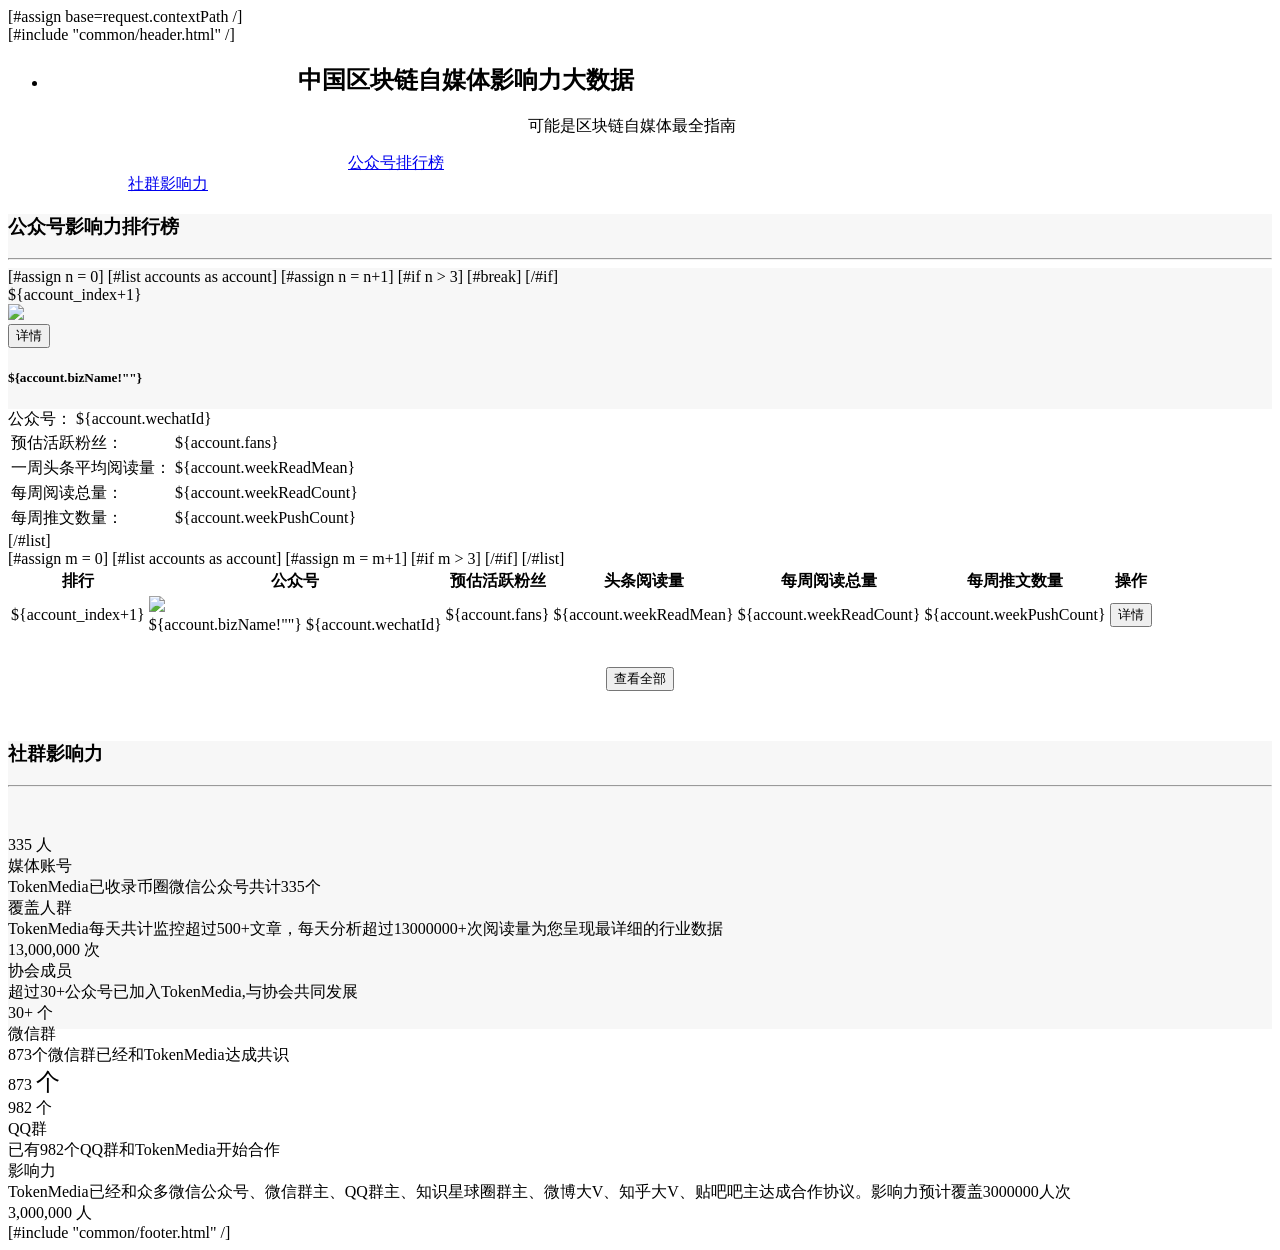
==== commit 404ef291: "Merge remote-tracking branch 'origin/master'" ====
--- a/src/main/resources/templates/client/index.html
+++ b/src/main/resources/templates/client/index.html
@@ -24,11 +24,67 @@
     <link href="https://fonts.googleapis.com/css?family=Oxygen" rel="stylesheet">
     <link rel="stylesheet" href="css/style.css" type="text/css" media="screen"/>
     <link rel="stylesheet" href="css/common.css" type="text/css" media="screen">
+    <style>
+        #goodcover {
+            display: none;
+            position: absolute;
+            top: 0%;
+            left: 0%;
+            width: 100%;
+            height: 133%;
+            background-color: black;
+            z-index: 2000;
+            -moz-opacity: 0.8;
+            opacity: 0.50;
+            filter: alpha(opacity=80);
+        }
+
+        #code2 {
+            padding: 30px;
+            background-color: #fff;
+            padding: 10px;
+            position: absolute;
+            display: none;
+            left: 45%;
+            z-index: 2002;
+        }
+
+        #closebt {
+            float: right;
+        }
+
+        #closebt img {
+            width: 20px;
+        }
+
+        .goodtxt {
+            text-align: center;
+        }
+
+        .goodtxt p {
+            height: 30px;
+            line-height: 30px;
+            font-size: 16px;
+            color: #000;
+            font-weight: 600;
+        }
+
+        .code-img {
+            width: 250px;
+            margin: 30px auto 0 auto;
+            padding: 10px;
+        }
+
+        .code-img img {
+            width: 240px;
+        }
+    </style>
 </head>
 
 <body class="page page-id-156 page-template-default wpb-js-composer js-comp-ver-4.4.4 vc_responsive">
 <!-- 整体底板 -->
 <div id="gen-wrap">
+    <div id="goodcover"></div>
     <div id="wrap" class="nz-wide">
         <!-- 头部开始 -->
         [#include "common/header.html" /]
@@ -62,14 +118,14 @@
                         </div>
                         <div id="ninzio-layer-1386-4" class="ninzio-layer scaleout" data-direction="scaleout">
                             <div class="layer-wrap" style="padding-left: 300px">
-                                <a class="button button-3d green medium rounded animate-false anim-type-ghost extra-green" href="#" target="_self">
+                                <a class="button button-3d green medium rounded animate-false anim-type-ghost extra-green" href="#post-156" target="_self">
                                     <span class="txt">公众号排行榜</span>
                                 </a>
                             </div>
                         </div>
                         <div id="ninzio-layer-1386-5" class="ninzio-layer scaleout" data-direction="scaleout">
                             <div class="layer-wrap" style="padding-left: 80px">
-                                <a class="button button-3d grey medium rounded animate-false anim-type-ghost extra-grey" href="#" target="_self">
+                                <a class="button button-3d grey medium rounded animate-false anim-type-ghost extra-grey" href="#toSection2" target="_self">
                                     <span class="txt">社群影响力</span>
                                 </a>
                             </div>
@@ -166,7 +222,7 @@
                                         <th>排行</th>
                                         <th>公众号</th>
                                         <th>预估活跃粉丝</th>
-                                        <th>近一周头条平均阅读量</th>
+                                        <th>头条阅读量</th>
                                         <th>每周阅读总量</th>
                                         <th>每周推文数量</th>
                                         <th>操作</th>
@@ -210,7 +266,7 @@
                                 </table>
                             </div>
                         </div>
-                        <div class="nz-section full-width-true">
+                        <div class="nz-section full-width-true show_all_list">
                             <div class="container">
                                 <div class="nz-row">
                                     <div class="col12" style="text-align: center;padding-top: 30px;margin-bottom: 0">
@@ -237,7 +293,7 @@
                         </div>
                         <!--社群影响力几何图形展示-->
                         <div class="nz-section full-width-true" style="background: linear-gradient(to bottom, #f7f7f7 50%, #FFFFFF 50%)";>
-                            <div class="container">
+                            <div class="container" id="six-ch">
                                 <div class="nz-row six-box">
                                     <div class="six-1">
                                         <div class="text1">
@@ -312,6 +368,7 @@
                                         </div>
                                     </div>
                                 </div>
+                                <img src="${base}/img/ch_pic.png" id="ch_pic" style="display: none">
                             </div>
                         </div>
                     </section>
@@ -328,6 +385,15 @@
         <!-- 尾部结束 -->
     </div>
     <!-- 页面容器结束 -->
+    <!--二维码-->
+    <div id="code2">
+        <div class="close1">
+            <a href=" " id="closebt">
+            <img src="${base}/img/close.gif">
+        </a>
+    </div>
+    <div class="code-img"><img id="ewmsrc" src="img/our-code.jpeg"/></div>
+</div>
 </div>
 <!-- 整个底板结束 -->
 <script type='text/javascript' src='js/jquery/jquery.js'></script>
@@ -358,6 +424,64 @@
     function detail(id){
     	window.location.href="${base}/detail/"+id;
     }
+
+    //弹出二维码
+    $(".show_code").on("click", function () {
+        $("#code2").center();
+        $("#goodcover").show(0);
+        $("#code2").show(0);
+    })
+
+    $("#closebt").on("click", function () {
+        $("#code2").hide();
+        $("#goodcover").hide();
+    })
+
+    $.fn.center = function (loaded) {
+        var obj = this;
+        body_width = parseInt($(window).width());
+        body_height = parseInt($(window).height());
+        block_width = parseInt(obj.width());
+        block_height = parseInt(obj.height());
+
+        left_position = parseInt((body_width / 2) - (block_width / 2) + $(window).scrollLeft());
+        if (body_width < block_width) {
+            left_position = 0 + $(window).scrollLeft();
+        }
+        ;
+
+        top_position = parseInt((body_height / 2) - (block_height / 2) + $(window).scrollTop());
+        if (body_height < block_height) {
+            top_position = 0 + $(window).scrollTop();
+        }
+        ;
+
+        if (!loaded) {
+
+            obj.css({
+                'position': 'absolute'
+            });
+            obj.css({
+                'top': ($(window).height() - $('#code2').height()) * 0.5,
+                'left': left_position
+            });
+            $(window).bind('resize', function () {
+                obj.center(!loaded);
+            });
+            $(window).bind('scroll', function () {
+                obj.center(!loaded);
+            });
+
+        } else {
+            obj.stop();
+            obj.css({
+                'position': 'absolute'
+            });
+            obj.animate({
+                'top': top_position
+            }, 200, 'linear');
+        }
+    }
     
 </script>
 </body>
